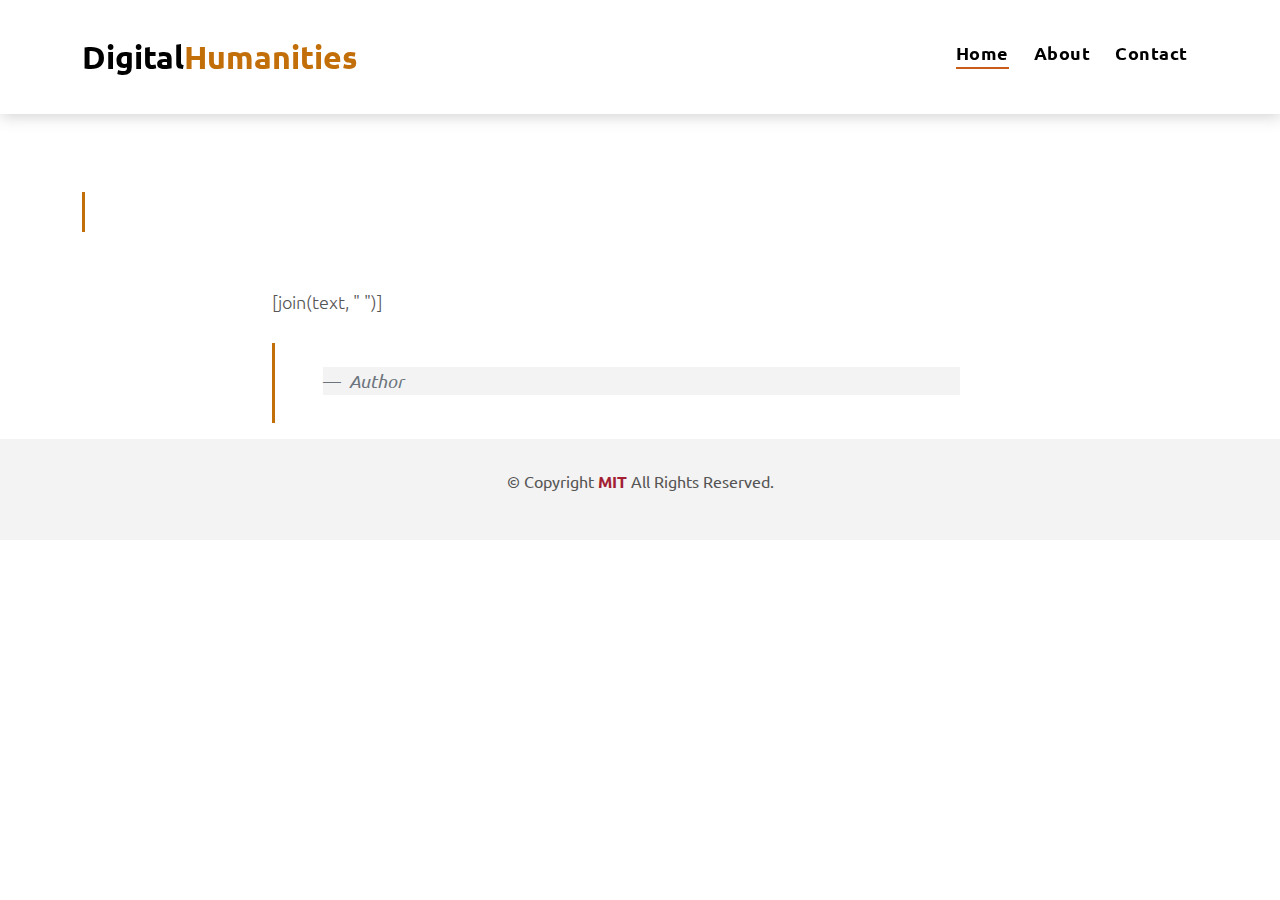
==== article.html @ f85853e1 "cleaned the code" ====
<!DOCTYPE html>
<html lang="en">

<head>

  <meta charset="utf-8">
  <meta content="width=device-width, initial-scale=1.0" name="viewport">
  <title>Book - Wikipedia</title>

  <!-- Wikxhibit -->
  <script src="https://get.mavo.io/stable/mavo.js"></script>
  <link rel="stylesheet" href="https://get.mavo.io/stable/mavo.css">
  <script type="module" src="https://shapir.org/mavo-shapir.js"></script>

  <!-- Fonts -->
  <link href="https://fonts.googleapis.com/css?family=Ubuntu:300,400,500" rel="stylesheet">

  <!-- Icons -->
  <link href="vendor/bootstrap/css/bootstrap.min.css" rel="stylesheet">
  <link href="vendor/bootstrap-icons/bootstrap-icons.css" rel="stylesheet">

  <!-- CSS -->
  <link href="css/style.css" rel="stylesheet">

</head>
<!--  -->

<body mv-app="main" mv-bar="none" mv-source="shapir" mv-source-service="wikidata" mv-source-id="[url('id') or 'Q555967']"
    mv-source-language="es">


  <!-- Navbar -->
  <nav class="navbar navbar-default navbar-trans navbar-expand-lg fixed-top">
    <div class="container">
      <button class="navbar-toggler collapsed" type="button" data-bs-toggle="collapse" data-bs-target="#navbarDefault" aria-controls="navbarDefault" aria-expanded="false" aria-label="Toggle navigation">
        <span></span>
        <span></span>
        <span></span>
      </button>

      <a class="navbar-brand text-brand" href="books.html">Digital<span class="color-b">Humanities</span></a>

      <div class="navbar-collapse collapse justify-content-end" id="navbarDefault">
        <ul class="navbar-nav">
          <li class="nav-item">
            <a class="nav-link active" href="index.html">Home</a>
          </li>
          <li class="nav-item">
            <a class="nav-link" href="">About</a>
          </li>
          <li class="nav-item">
            <a class="nav-link " href="">Contact</a>
          </li>
        </ul>
      </div>
    </div>
  </nav>
  <!-- End Navbar -->

  <main id="main">

    <!-- Title -->
    <section class="intro-single">
      <div class="container">
        <div class="row">
          <div class="col-md-12 col-lg-8">
            <div class="title-single-box">
              <h1 property="label" class="title-single"></h1>
              <span property="title" class="color-text-a"></span>

            </div>
          </div>
          <!-- <div class="col-md-12 col-lg-4">
            <nav aria-label="breadcrumb" class="breadcrumb-box d-flex justify-content-lg-end">
              <ol class="breadcrumb">
                <li class="breadcrumb-item">
                  <a href="books.html">Inicio</a>
                </li>
                <li class="breadcrumb-item active" aria-current="page">
                  Detalles del libro
                </li>
              </ol>
            </nav>
          </div> -->
        </div>
      </div>
    </section><!-- End Intro Single-->

    <!-- Book Single -->
    <section class="news-single nav-arrow-b">
      <div class="container">
        <div class="row">
            <div class="news-img-box">
              <img property="imagen" width="20%" alt="" class="img-fluid">
            </div>
          <div class="col-md-10 offset-md-1 col-lg-8 offset-lg-2">

            <div class="post-content color-text-a">
              <div property="Wikipedia"> <!-- property="Wikipedia" to call -->
                    <div property="sections" mv-multiple>
                      <h4 property="title"></h4>
                      <div property="paragraphs" mv-multiple>
                        <div property="sentences" mv-group>
                          <p>[join(text, " ")]</p>
                        </div>
                      </div>
                    </div>
                  </div>
              <blockquote class="blockquote">
              <p property="íncipit" class="mb-4"></p>
                <footer class="blockquote-footer">
                  <strong property="autor">
                  <span property ="label"></span>
                  </strong>
                  <cite title="Source Title">Author</cite>
                </footer>
              </blockquote>
            </div>
          </div>
         </div>
       </div>
    </section>
    <!-- End Blog Single-->

  </main><!-- End main -->

<!--  Footer  -->
  <footer>
    <p class="copyright color-text-a"> &copy; Copyright <strong class="color-a">MIT</strong> All Rights Reserved. </p>
  </footer><!-- End  Footer -->
<script src="vendor/bootstrap/js/bootstrap.bundle.min.js"></script>

</body>
</html>
---- css/style.css ----
/* General */

body {
  font-family: "Ubuntu", sans-serif;
  color: #555555;
}

h1,
h2,
h3,
h4,
h5,
h6 {
  color: #000000;
}

a {
  color: #000000;
  text-decoration: none;
  transition: all 0.5s ease;
}
a:hover {
  color: #C85C19;
  text-decoration: none;
}

.text-brand {
  color: #000000;
  font-size: 2rem;
  font-weight: 600;
}
@media (max-width: 767px) {
  .text-brand {
    font-size: 1.8rem;
  }
}

.color-a{
  color: #A31F34;
}
strong{
    color: #000000;

}

.color-b {
  color: #C36F09;
}

.color-text-a {
  text-decoration: none;
  color: #555555;
}

/* Navbar */
.navbar-default {
  transition: all 0.5s ease-in-out;
  background-color: #ffffff;
  padding-top: 28px;
  padding-bottom: 28px;
  -webkit-backface-visibility: hidden;
  backface-visibility: hidden;
  box-shadow: 1px 2px 15px rgba(100, 100, 100, 0.3);
}
.navbar-default .nav-search {
  color: #000000;
  font-size: 1.5rem;
}
.navbar-default.navbar-reduce {
  box-shadow: 1px 2px 15px rgba(100, 100, 100, 0.3);
}
.navbar-default.navbar-trans, .navbar-default.navbar-reduce {
  -webkit-backface-visibility: hidden;
  backface-visibility: hidden;
}
.navbar-default.navbar-trans .nav-item, .navbar-default.navbar-reduce .nav-item {
  position: relative;
  padding-right: 10px;
  padding-bottom: 8px;
  margin-left: 0;
}
@media (min-width: 768px) {
  .navbar-default.navbar-trans .nav-item, .navbar-default.navbar-reduce .nav-item {
    margin-left: 15px;
  }
}
.navbar-default.navbar-trans .nav-link, .navbar-default.navbar-reduce .nav-link {
  font-size: 1.1rem;
  color: #000000;
  font-weight: 600;
  letter-spacing: 0.03em;
  transition: all 0.1s ease-in-out;
  position: relative;
  padding-left: 0;
  padding-right: 0;
}
.navbar-default.navbar-trans .nav-link:before, .navbar-default.navbar-reduce .nav-link:before {
  content: "";
  position: absolute;
  bottom: 5px;
  left: 0;
  width: 100%;
  height: 2px;
  z-index: 0;
  background-color: #C85C19;
  transform: scaleX(0);
  transform-origin: right;
  transition: transform 0.2s ease-out, opacity 0.2s ease-out 0.3s;
}
.navbar-default.navbar-trans .nav-link:hover, .navbar-default.navbar-reduce .nav-link:hover {
  color: #000000;
}
.navbar-default.navbar-trans .nav-link:hover:before, .navbar-default.navbar-reduce .nav-link:hover:before {
  transform: scaleX(1);
  transform-origin: left;
}
.navbar-default.navbar-trans .show > .nav-link:before,
.navbar-default.navbar-trans .active > .nav-link:before,
.navbar-default.navbar-trans .nav-link.show:before,
.navbar-default.navbar-trans .nav-link.active:before, .navbar-default.navbar-reduce .show > .nav-link:before,
.navbar-default.navbar-reduce .active > .nav-link:before,
.navbar-default.navbar-reduce .nav-link.show:before,
.navbar-default.navbar-reduce .nav-link.active:before {
  transform: scaleX(1);
}
.navbar-default.navbar-trans .nav-link:before {
  background-color: #C85C19;
}
.navbar-default.navbar-trans .nav-link:hover {
  color: #000000;
}
.navbar-default.navbar-trans .show > .nav-link,
.navbar-default.navbar-trans .active > .nav-link,
.navbar-default.navbar-trans .nav-link.show,
.navbar-default.navbar-trans .nav-link.active {
  color: #000000;
}
.navbar-default.navbar-reduce {
  transition: all 0.5s ease-in-out;
  padding-top: 19px;
  padding-bottom: 19px;
}
.navbar-default.navbar-reduce .nav-link {
  color: #000000;
}
.navbar-default.navbar-reduce .nav-link:before {
  background-color: #C85C19;
}
.navbar-default.navbar-reduce .nav-link:hover {
  color: #000000;
}
.navbar-default.navbar-reduce .show > .nav-link,
.navbar-default.navbar-reduce .active > .nav-link,
.navbar-default.navbar-reduce .nav-link.show,
.navbar-default.navbar-reduce .nav-link.active {
  color: #000000;
}
.navbar-default.navbar-reduce .navbar-brand {
  color: #000000;
}
.navbar-default .dropdown .dropdown-menu {
  border-top: 0;
  border-left: 4px solid #C85C19;
  border-right: 0;
  border-bottom: 0;
  transform: translate3d(0px, 20px, 0px);
  opacity: 0;
  filter: alpha(opacity=0);
  visibility: hidden;
  transition: all 0.5s cubic-bezier(0.3, 0.65, 0.355, 1) 0s, opacity 0.31s ease 0s, height 0s linear 0.36s;
  margin: 0;
  border-radius: 0;
  padding: 12px 0;
  width: 50px;
}
@media (min-width: 768px) {
  .navbar-default .dropdown .dropdown-menu {
    border-top: 4px solid #C85C19;
    border-left: 0;
    display: block;
    position: absolute;
    box-shadow: 0 2px rgba(17, 16, 15, 0.1), 0 2px 10px rgba(20, 19, 18, 0.1);
  }
}
.navbar-default .dropdown .dropdown-menu .dropdown-item {
  padding: 12px 18px;
  transition: all 500ms ease;
  font-weight: 600;
}
.navbar-default .dropdown .dropdown-menu .dropdown-item:hover {
  background-color: #ffffff;
  color: #C85C19;
  transition: all 500ms ease;
}
.navbar-default .dropdown .dropdown-menu .dropdown-item.active {
  background-color: #ffffff;
  color: #C85C19;
}
.navbar-default .dropdown:hover .dropdown-menu {
  transform: translate3d(0px, 0px, 0px);
  visibility: visible;
  opacity: 1;
  filter: alpha(opacity=1);
}

/* Hamburger Navbar */
.navbar-toggler {
  position: relative;
}

.navbar-toggler:focus,
.navbar-toggler:active {
  outline: 0;
}

.navbar-toggler span {
  display: block;
  background-color: #000000;
  height: 3px;
  width: 25px;
  margin-top: 4px;
  margin-bottom: 4px;
  transform: rotate(0deg);
  left: 0;
  opacity: 1;
}

.navbar-toggler span:nth-child(1),
.navbar-toggler span:nth-child(3) {
  transition: transform 0.35s ease-in-out;
}

.navbar-toggler:not(.collapsed) span:nth-child(1) {
  position: absolute;
  left: 12px;
  top: 10px;
  transform: rotate(135deg);
  opacity: 0.9;
}

.navbar-toggler:not(.collapsed) span:nth-child(2) {
  height: 12px;
  visibility: hidden;
  background-color: transparent;
}

.navbar-toggler:not(.collapsed) span:nth-child(3) {
  position: absolute;
  left: 12px;
  top: 10px;
  transform: rotate(-135deg);
  opacity: 0.9;
}

/*------/ Intro Single /------*/
.intro-single {
  padding: 12rem 0 3rem;
}
@media (max-width: 767px) {
  .intro-single {
    padding-top: 9rem;
  }
}
.intro-single .title-single-box {
  padding: 1rem 0 1rem 2rem;
}
.intro-single .title-single-box {
  border-left: 3px solid #C36F09;
}

.intro-single .title-single-box .title-single {
  font-weight: 600;
  font-size: 2.2rem;
}
@media (min-width: 768px) {
  .intro-single .title-single-box .title-single {
    font-size: 2.1rem;
  }
}
@media (min-width: 992px) {
  .intro-single .title-single-box .title-single {
    font-size: 2.5rem;
  }
}
.intro-single .breadcrumb-box {
  padding: 1rem 0 0 0.5rem;
}
.intro-single .breadcrumb {
  background-color: transparent;
  padding-right: 0;
  padding-left: 0;
}

/*------/ News Single /------*/
.post-information {
  padding: 1rem 0;
}

.post-content {
  font-size: 1.1rem;
  font-weight: 300;
  line-height: 1.6;
    text-align: justify;

}

.post-content .post-intro {
  font-size: 1.7rem;
  font-weight: 300;
  margin-bottom: 4rem;
  line-height: 1.6;
  color: #000000;
  font-weight: 400;
}
.post-content p {
  margin-bottom: 1.7rem;
}
.post-content .blockquote {
  padding: 1rem 3rem 1.7rem 3rem;
  border-left: 3px solid #C36F09;
  color: #000000;
}
.post-content .blockquote footer {
  text-align: left;
  padding: 0;
}

.post-footer {
  padding: 3rem 0 4rem;
}

.post-share .socials {
  display: inline-block;
}
.post-share .socials li {
  margin-left: 0.6rem;
}

.news-img-box{
    display: flex;
  justify-content: center;
  align-items: center;
  }

/* Card General */
@media (max-width: 767px) {
  .card-box{
    margin-bottom: 2.5rem;
  }
}
.card-box span{
  line-height: 0;
}

@media (min-width: 768px) {
  .grid .card-box{
    margin-bottom: 2.5rem;
  }
}

.card-box{
  position: relative;
  overflow: hidden;
  -webkit-backface-visibility: hidden;
  backface-visibility: hidden;
}
.img-grid {
    grid-template-columns: repeat(4, 300px);
    grid-gap: 2rem;
    margin-top: 24px;
    display: grid;
}

.card-box .img{
  transition: 0.8s all ease-in-out;
}
@media (min-width: 768px) {
  .card-box:hover .img{
    transform: scale(1.2);
  }
}
@media (min-width: 768px) {
  .card-box .desc{
    font-size: 0.9rem;
  }
}
@media (min-width: 992px) {
  .card-box .desc{
    font-size: 1rem;
  }
}

.card-overlay {
  position: absolute;
  width: 100%;
  height: 100%;
  top: 0;
  left: 0;
}
.card-shadow {
  -webkit-backface-visibility: hidden;
  backface-visibility: hidden;
}
.card-shadow:before {
  content: " ";
  position: absolute;
  top: 0;
  left: 0;
  width: 100%;
  height: 100%;
  z-index: 1;
  background: linear-gradient(to bottom, rgba(0, 0, 0, 0) 0%, rgba(0, 0, 0, 0.2) 27%, rgba(0, 0, 0, 0.65) 90%);
}

/* PROPERTY - CARD-A */
@media (min-width: 768px) {
  .card-box:hover .card-overlay-a-content {
    bottom: 60px;
  }
}
@media (min-width: 768px) and (min-width: 768px) {
  .card-box:hover .card-overlay-a-content {
    bottom: 60px;
  }
}
@media (min-width: 768px) and (min-width: 992px) {
  .card-box:hover .card-overlay-a-content {
    bottom: 64px;
  }
}
@media (min-width: 768px) {
  .card-box:hover .card-body {
    padding-bottom: 1rem;
  }
}
@media (max-width: 767px) {
  .card-box .card-overlay-a-content {
    bottom: 65px;
  }
  .card-box .card-body{
    padding-bottom: 1rem;
  }
}

.card-overlay-a-content {
  transition: all 0.5s ease-in;
  position: absolute;
  width: 100%;
  bottom: 0px;
  z-index: 2;
}
@media (min-width: 768px) {
  .card-overlay-a-content {
    bottom: -20px;
  }
}
@media (min-width: 992px) {
  .card-overlay-a-content {
    bottom: 0px;
  }
}

.card-header {
  padding: 0 1rem;
}
.card-header .card-title {
  color: #ffffff;
  margin-bottom: 0;
  padding-bottom: 0.7rem;
}
@media (min-width: 768px) {
  .card-header .card-title {
    font-size: 1.7rem;
  }
}
@media (min-width: 992px) {
  .card-header .card-title {
    font-size: 1.7rem;
  }
}
.card-header .card-title a {
  color: #ffffff;
  text-decoration: none;
}

.card-body {
  z-index: 2;
  transition: all 0.5s ease-in;
  padding: 0rem 1rem 2rem 1rem;
}
.card-body .desc-box {
  padding-bottom: 0.5rem;
}

.desc {
  color: #ffffff;
  padding: 0.4rem 0.8rem;
  border: 2px solid #C36F09;
  border-radius: 40px;
  letter-spacing: 0.03em;
  margin-left: 5px;
}

.desc-text {
  color: white !important;
}

/* Footer */
footer {
  background: #f3f3f3;
  text-align: center;
  padding: 30px 0;
}
footer .copyright-footer {
  border-top: 1px solid #ddd;
  padding-top: 20px;
}

/*
form.search {
  display: flex;
  margin: 0;
}

  form.search input[type=search] {
      display: inline-block;
      width: 15em;
      border-top-right-radius: 0;
      border-bottom-right-radius: 0;
      transition: .5s width;

  } */

      /* form.search input[type=search]:focus {
          width: 20em;
      } */

  /* form.search > button {
      border-top-left-radius: 0;
      border-bottom-left-radius: 0;
  } */
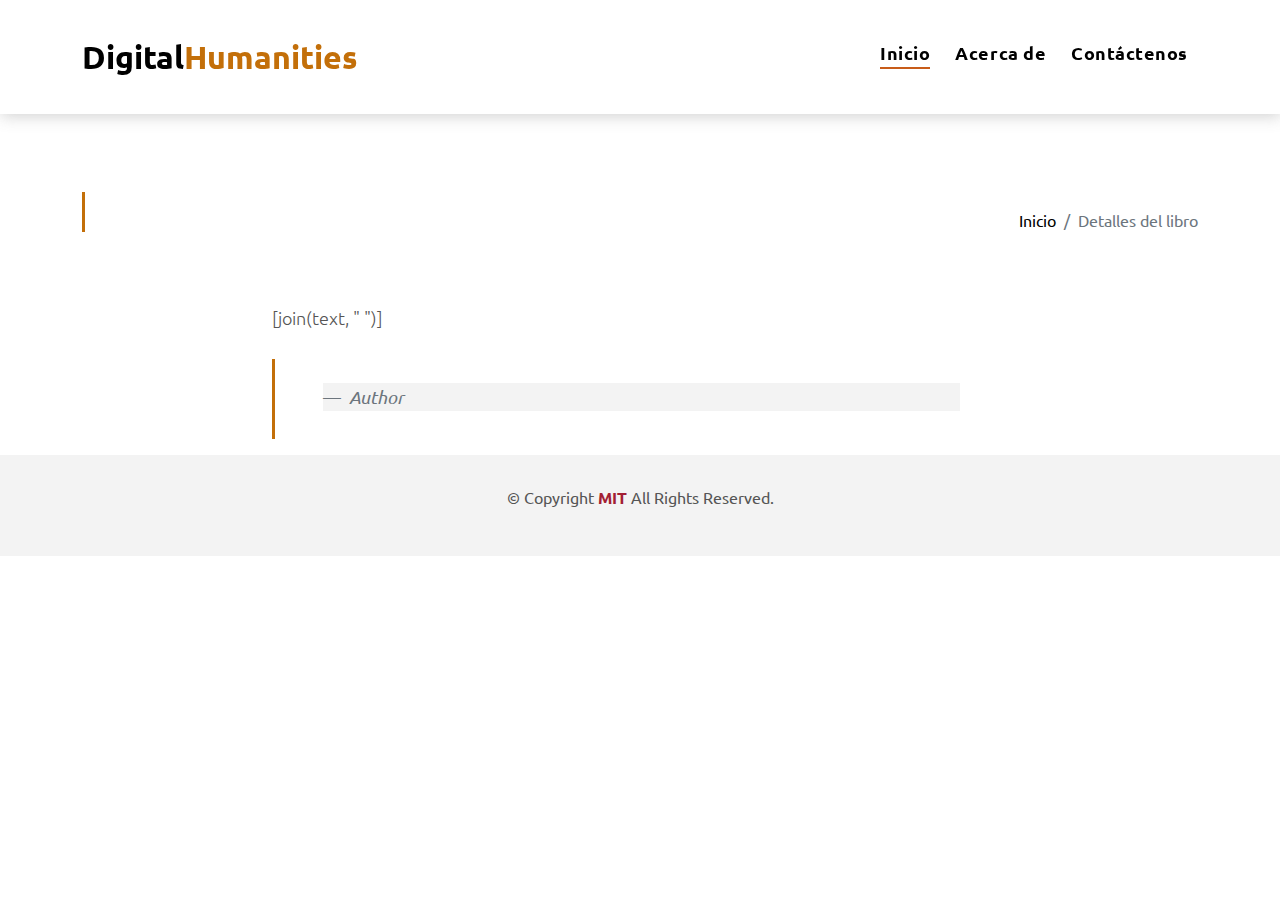
==== commit 50e9f07e: "converted to spanish" ====
--- a/article.html
+++ b/article.html
@@ -43,13 +43,13 @@
       <div class="navbar-collapse collapse justify-content-end" id="navbarDefault">
         <ul class="navbar-nav">
           <li class="nav-item">
-            <a class="nav-link active" href="index.html">Home</a>
+            <a class="nav-link active" href="index.html">Inicio</a>
           </li>
           <li class="nav-item">
-            <a class="nav-link" href="">About</a>
+            <a class="nav-link" href="">Acerca de</a>
           </li>
           <li class="nav-item">
-            <a class="nav-link " href="">Contact</a>
+            <a class="nav-link " href="">Contáctenos</a>
           </li>
         </ul>
       </div>
@@ -70,18 +70,18 @@
 
             </div>
           </div>
-          <!-- <div class="col-md-12 col-lg-4">
+          <div class="col-md-12 col-lg-4">
             <nav aria-label="breadcrumb" class="breadcrumb-box d-flex justify-content-lg-end">
               <ol class="breadcrumb">
                 <li class="breadcrumb-item">
-                  <a href="books.html">Inicio</a>
+                  <a href="index.html">Inicio</a>
                 </li>
                 <li class="breadcrumb-item active" aria-current="page">
                   Detalles del libro
                 </li>
               </ol>
             </nav>
-          </div> -->
+          </div>
         </div>
       </div>
     </section><!-- End Intro Single-->
